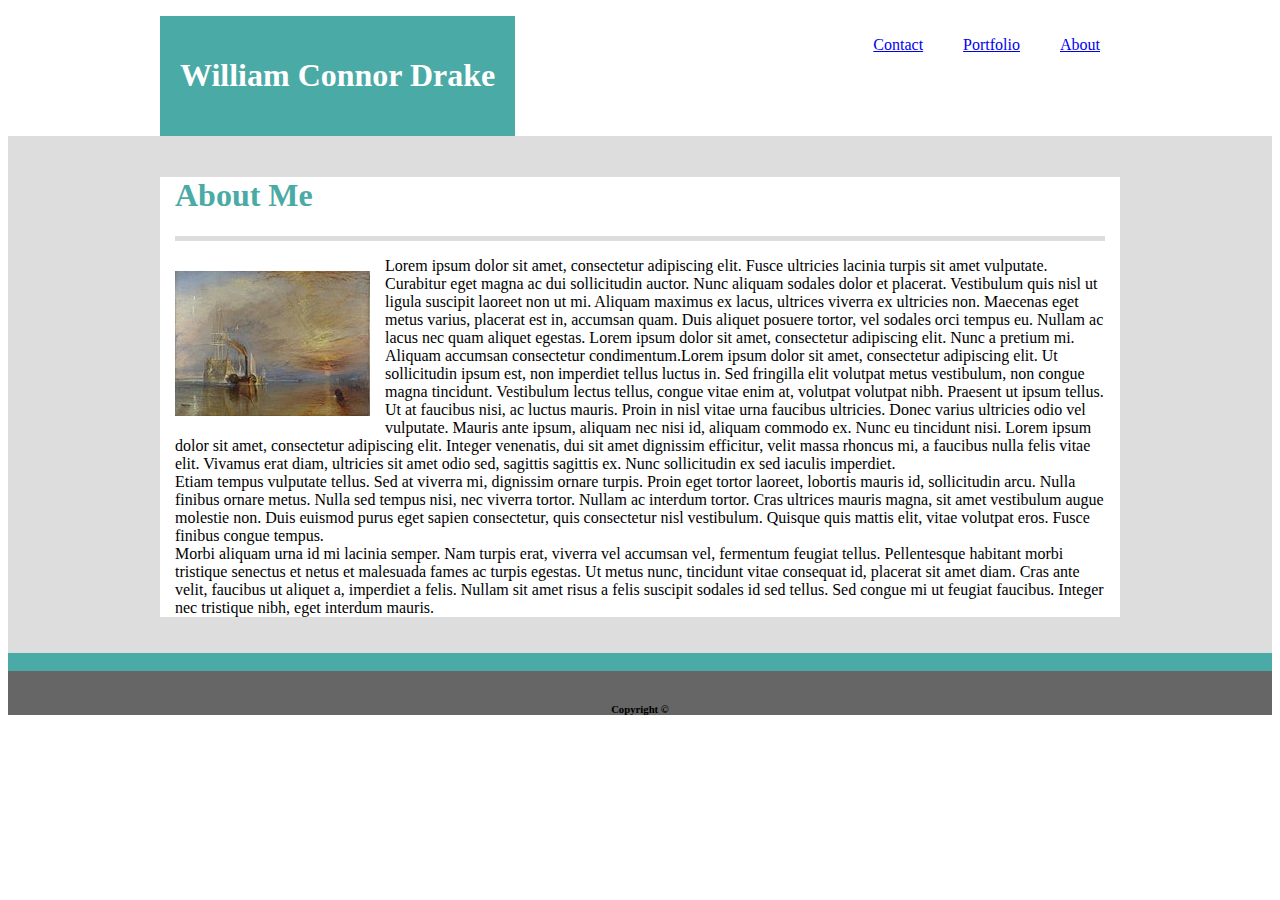
==== index.html @ 3e0917c5 "intial commit" ====
<!DOCTYPE html>
<html>
<head>
	<title>About Me</title>
		<link rel="stylesheet" type="text/css" href="assets/css/style.css">

</head>
<body>
	
	<div class="topractice">
		<div class= "top">

			<div class= "header">
				<h1>William Connor Drake</h1>
			</div>

	
			<ul>
				<li><a href="index.html">About </a></li>
				<li><a href="portfolio.html" target="_blank">Portfolio</a></li>
				<li> <a href= "contact.html" target="_blank">Contact</a></li>
			</ul>

		</div>
		<div style="clear:both;"></div>
	
	</div>

	<div class="backgroundgrey">

		<div class= "main">

			<div id="subheader"><h1>About Me</h1> </div>
			<img src="assets/images/turner.jpg" alt="Turner Painting" id="picture">
			<div class= "paragraph"> <p>
		Lorem ipsum dolor sit amet, consectetur adipiscing elit. Fusce ultricies lacinia turpis sit amet vulputate. Curabitur eget magna ac dui sollicitudin auctor. Nunc aliquam sodales dolor et placerat. Vestibulum quis nisl ut ligula suscipit laoreet non ut mi. Aliquam maximus ex lacus, ultrices viverra ex ultricies non. Maecenas eget metus varius, placerat est in, accumsan quam. Duis aliquet posuere tortor, vel sodales orci tempus eu. Nullam ac lacus nec quam aliquet egestas. Lorem ipsum dolor sit amet, consectetur adipiscing elit. Nunc a pretium mi. Aliquam accumsan consectetur condimentum.Lorem ipsum dolor sit amet, consectetur adipiscing elit. Ut sollicitudin ipsum est, non imperdiet tellus luctus in. Sed fringilla elit volutpat metus vestibulum, non congue magna tincidunt. Vestibulum lectus tellus, congue vitae enim at, volutpat volutpat nibh. Praesent ut ipsum tellus. Ut at faucibus nisi, ac luctus mauris. Proin in nisl vitae urna faucibus ultricies. Donec varius ultricies odio vel vulputate. Mauris ante ipsum, aliquam nec nisi id, aliquam commodo ex. Nunc eu tincidunt nisi. Lorem ipsum dolor sit amet, consectetur adipiscing elit. Integer venenatis, dui sit amet dignissim efficitur, velit massa rhoncus mi, a faucibus nulla felis vitae elit. Vivamus erat diam, ultricies sit amet odio sed, sagittis sagittis ex. Nunc sollicitudin ex sed iaculis imperdiet. <br>Etiam tempus vulputate tellus. Sed at viverra mi, dignissim ornare turpis.

Proin eget tortor laoreet, lobortis mauris id, sollicitudin arcu. Nulla finibus ornare metus. Nulla sed tempus nisi, nec viverra tortor. Nullam ac interdum tortor. Cras ultrices mauris magna, sit amet vestibulum augue molestie non. Duis euismod purus eget sapien consectetur, quis consectetur nisl vestibulum. Quisque quis mattis elit, vitae volutpat eros. Fusce finibus congue tempus. <br> Morbi aliquam urna id mi lacinia semper. Nam turpis erat, viverra vel accumsan vel, fermentum feugiat tellus. Pellentesque habitant morbi tristique senectus et netus et malesuada fames ac turpis egestas. Ut metus nunc, tincidunt vitae consequat id, placerat sit amet diam. Cras ante velit, faucibus ut aliquet a, imperdiet a felis. Nullam sit amet risus a felis suscipit sodales id sed tellus. Sed congue mi ut feugiat faucibus. Integer nec tristique nibh, eget interdum mauris.
</p>
			</div>
		</div>

	</div>

	<div class="tealbottom">
		<p>I don't know how else to do this</p>
	</div>
	
	<div class="copyright">
	<h6>Copyright ©</h6>
	</div>

</body>
</html>
---- assets/css/style.css ----
/*All Pages*/

 .topractice {
   width: 100%;
   background-color: white;
 }

.top {
	width: 960px;
	margin-left: auto;
	margin-right: auto;
   background-color: white;
}



.header {
	float: left;
	color: white;
	background-color:#4aaaa5;
	padding: 20px;
}



li  {
    float: right;
    display: block;
    padding: 20px;
    text-decoration: none;
    color: black;
}


.backgroundgrey{
   width: 100%;
   background-color:#dddddd;
   padding: 20px 0px;
}


.main {
	clear: both;
	background-color: white;
   width: 960px;
   margin-left: auto;
   margin-right: auto;

}

#subheader{
   color: #4aaaa5;
    border-bottom: 5px solid #dddddd;
    margin: 15px;
   
}


.tealbottom{
	background-color:#4aaaa5;
	color: #4aaaa5;
	margin: -1em 0em;
	
}
.copyright{
	clear: both;
	text-align: center;
	background-color: #666666;
	padding-top: 7px;
	
}

/*About Me*/

#picture{
	float: left;
	margin: 15px;
}

.paragraph {
	margin: 15px;
}


/* Portfolio */




.sydney { 
   position: relative;
   

}

#sydney{ 
   position: absolute; 
   top: 150px; 
   left: 50px;  
   color: white;
   background-color:#4aaaa5;
   width: 250px;
   padding: 0px;
   text-align: center;
}

.bike {
	position: relative;
}

#bike{ 
   position: absolute; 
   top: 150px; 
   left: 50px; 
   color: white;
   background-color:#4aaaa5;
   width: 250px;
   padding: 0px;
   text-align: center;


}

.building {
	position: relative;
}

#building{ 
   position: absolute; 
   top: 150px; 
   left: 50px; 
   color: white;
   background-color:#4aaaa5;
   width: 250px;
   padding: 0px;
   text-align: center;

}

.eye {
	position: relative;
}

#eye{ 
   position: absolute; 
   top: 150px; 
   left: 50px;  
   color: white;
   background-color:#4aaaa5;
   width: 250px;
   padding: 0px;
   text-align: center;

}

.waves {
	position: relative;
}

#waves{ 
   position: absolute; 
   top: 150px; 
   left: 50px;  
   color: white;
   background-color:#4aaaa5;
   width: 250px;
   padding: 0px;
   text-align: center;
}


/* Contact */

form {
	padding: 15px;

}

.submit {
	background-color:#4aaaa5 ;
}

.message{
	height: 100px;
	width: 100%;
}

.name {
	width: 100%;
}

.email{
	width: 100%;
}
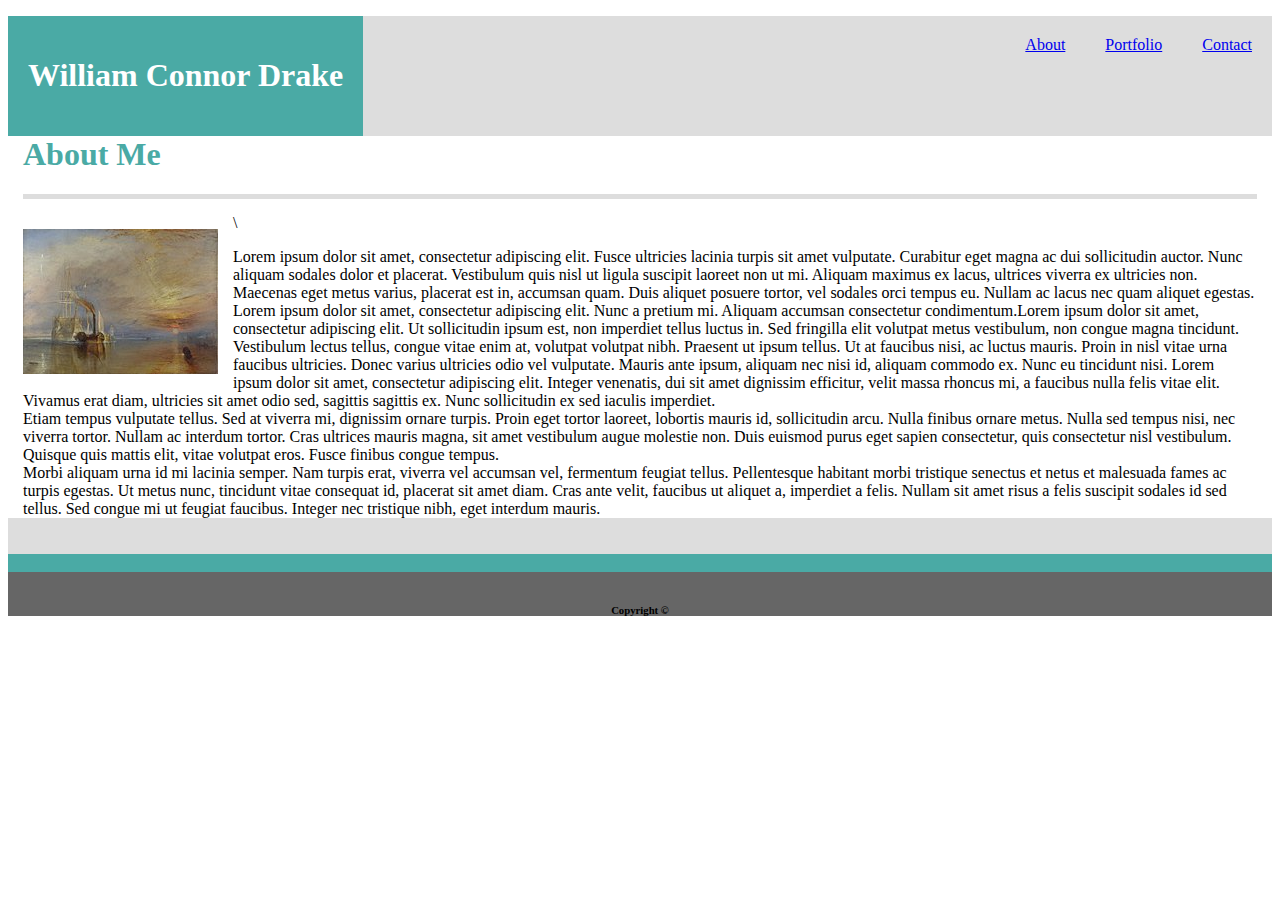
==== commit 9da83426: "last" ====
--- a/index.html
+++ b/index.html
@@ -1,54 +1,105 @@
 <!DOCTYPE html>
 <html>
+
 <head>
 	<title>About Me</title>
-		<link rel="stylesheet" type="text/css" href="assets/css/style.css">
+	<link rel="stylesheet" href="https://stackpath.bootstrapcdn.com/bootstrap/4.1.0/css/bootstrap.min.css" integrity="sha384-9gVQ4dYFwwWSjIDZnLEWnxCjeSWFphJiwGPXr1jddIhOegiu1FwO5qRGvFXOdJZ4"
+	 crossorigin="anonymous">
+
+	<link rel="stylesheet" type="text/css" href="assets/css/style.css">
+
 
 </head>
+
 <body>
-	
-	<div class="topractice">
-		<div class= "top">
 
-			<div class= "header">
-				<h1>William Connor Drake</h1>
-			</div>
+	<nav class="navbar navbar-expand-sm bg-light">
+		<div class="header">
+			<h1>William Connor Drake</h1>
+		</div>
 
-	
-			<ul>
-				<li><a href="index.html">About </a></li>
-				<li><a href="portfolio.html" target="_blank">Portfolio</a></li>
-				<li> <a href= "contact.html" target="_blank">Contact</a></li>
-			</ul>
+		<ul class="navbar-nav">
+			<li class="nav-item">
+				<a class="nav-link" href="contact.html" target="_blank">Contact</a>
+			</li>
+			<li class="nav-item">
+				<a class="nav-link" href="portfolio.html" target="_blank">Portfolio</a>
+			</li>
+			<li class="nav-item">
+				<a class="nav-link" href="index.html">About</a>
+			</li>
+		</ul>
 
-		</div>
-		<div style="clear:both;"></div>
-	
-	</div>
+	</nav>
+
+
+
 
 	<div class="backgroundgrey">
 
-		<div class= "main">
+		<div class="main">
 
-			<div id="subheader"><h1>About Me</h1> </div>
-			<img src="assets/images/turner.jpg" alt="Turner Painting" id="picture">
-			<div class= "paragraph"> <p>
-		Lorem ipsum dolor sit amet, consectetur adipiscing elit. Fusce ultricies lacinia turpis sit amet vulputate. Curabitur eget magna ac dui sollicitudin auctor. Nunc aliquam sodales dolor et placerat. Vestibulum quis nisl ut ligula suscipit laoreet non ut mi. Aliquam maximus ex lacus, ultrices viverra ex ultricies non. Maecenas eget metus varius, placerat est in, accumsan quam. Duis aliquet posuere tortor, vel sodales orci tempus eu. Nullam ac lacus nec quam aliquet egestas. Lorem ipsum dolor sit amet, consectetur adipiscing elit. Nunc a pretium mi. Aliquam accumsan consectetur condimentum.Lorem ipsum dolor sit amet, consectetur adipiscing elit. Ut sollicitudin ipsum est, non imperdiet tellus luctus in. Sed fringilla elit volutpat metus vestibulum, non congue magna tincidunt. Vestibulum lectus tellus, congue vitae enim at, volutpat volutpat nibh. Praesent ut ipsum tellus. Ut at faucibus nisi, ac luctus mauris. Proin in nisl vitae urna faucibus ultricies. Donec varius ultricies odio vel vulputate. Mauris ante ipsum, aliquam nec nisi id, aliquam commodo ex. Nunc eu tincidunt nisi. Lorem ipsum dolor sit amet, consectetur adipiscing elit. Integer venenatis, dui sit amet dignissim efficitur, velit massa rhoncus mi, a faucibus nulla felis vitae elit. Vivamus erat diam, ultricies sit amet odio sed, sagittis sagittis ex. Nunc sollicitudin ex sed iaculis imperdiet. <br>Etiam tempus vulputate tellus. Sed at viverra mi, dignissim ornare turpis.
 
-Proin eget tortor laoreet, lobortis mauris id, sollicitudin arcu. Nulla finibus ornare metus. Nulla sed tempus nisi, nec viverra tortor. Nullam ac interdum tortor. Cras ultrices mauris magna, sit amet vestibulum augue molestie non. Duis euismod purus eget sapien consectetur, quis consectetur nisl vestibulum. Quisque quis mattis elit, vitae volutpat eros. Fusce finibus congue tempus. <br> Morbi aliquam urna id mi lacinia semper. Nam turpis erat, viverra vel accumsan vel, fermentum feugiat tellus. Pellentesque habitant morbi tristique senectus et netus et malesuada fames ac turpis egestas. Ut metus nunc, tincidunt vitae consequat id, placerat sit amet diam. Cras ante velit, faucibus ut aliquet a, imperdiet a felis. Nullam sit amet risus a felis suscipit sodales id sed tellus. Sed congue mi ut feugiat faucibus. Integer nec tristique nibh, eget interdum mauris.
-</p>
+			<div class="container">
+				<div class="row">
+					<div class="col-sm-12">
+
+						<div id="subheader">
+							<h1>About Me</h1>
+						</div>
+
+
+						\
+
+
+						<img src="assets/images/turner.jpg" alt="Turner Painting" id="picture">
+
+
+
+						<div class="paragraph">
+							<p>
+								Lorem ipsum dolor sit amet, consectetur adipiscing elit. Fusce ultricies lacinia turpis sit amet vulputate. Curabitur eget
+								magna ac dui sollicitudin auctor. Nunc aliquam sodales dolor et placerat. Vestibulum quis nisl ut ligula suscipit
+								laoreet non ut mi. Aliquam maximus ex lacus, ultrices viverra ex ultricies non. Maecenas eget metus varius, placerat
+								est in, accumsan quam. Duis aliquet posuere tortor, vel sodales orci tempus eu. Nullam ac lacus nec quam aliquet
+								egestas. Lorem ipsum dolor sit amet, consectetur adipiscing elit. Nunc a pretium mi. Aliquam accumsan consectetur
+								condimentum.Lorem ipsum dolor sit amet, consectetur adipiscing elit. Ut sollicitudin ipsum est, non imperdiet tellus
+								luctus in. Sed fringilla elit volutpat metus vestibulum, non congue magna tincidunt. Vestibulum lectus tellus, congue
+								vitae enim at, volutpat volutpat nibh. Praesent ut ipsum tellus. Ut at faucibus nisi, ac luctus mauris. Proin in
+								nisl vitae urna faucibus ultricies. Donec varius ultricies odio vel vulputate. Mauris ante ipsum, aliquam nec nisi
+								id, aliquam commodo ex. Nunc eu tincidunt nisi. Lorem ipsum dolor sit amet, consectetur adipiscing elit. Integer
+								venenatis, dui sit amet dignissim efficitur, velit massa rhoncus mi, a faucibus nulla felis vitae elit. Vivamus erat
+								diam, ultricies sit amet odio sed, sagittis sagittis ex. Nunc sollicitudin ex sed iaculis imperdiet.
+								<br>Etiam tempus vulputate tellus. Sed at viverra mi, dignissim ornare turpis. Proin eget tortor laoreet, lobortis mauris
+								id, sollicitudin arcu. Nulla finibus ornare metus. Nulla sed tempus nisi, nec viverra tortor. Nullam ac interdum
+								tortor. Cras ultrices mauris magna, sit amet vestibulum augue molestie non. Duis euismod purus eget sapien consectetur,
+								quis consectetur nisl vestibulum. Quisque quis mattis elit, vitae volutpat eros. Fusce finibus congue tempus.
+								<br> Morbi aliquam urna id mi lacinia semper. Nam turpis erat, viverra vel accumsan vel, fermentum feugiat tellus. Pellentesque
+								habitant morbi tristique senectus et netus et malesuada fames ac turpis egestas. Ut metus nunc, tincidunt vitae consequat
+								id, placerat sit amet diam. Cras ante velit, faucibus ut aliquet a, imperdiet a felis. Nullam sit amet risus a felis
+								suscipit sodales id sed tellus. Sed congue mi ut feugiat faucibus. Integer nec tristique nibh, eget interdum mauris.
+							</p>
+						</div>
+					</div>
+
+				</div>
 			</div>
 		</div>
 
+
 	</div>
+
+	
+
 
 	<div class="tealbottom">
 		<p>I don't know how else to do this</p>
 	</div>
-	
+
 	<div class="copyright">
-	<h6>Copyright ©</h6>
+		<h6>Copyright ©</h6>
 	</div>
 
 </body>
+
 </html>--- a/assets/css/style.css
+++ b/assets/css/style.css
@@ -44,7 +44,6 @@
 .main {
 	clear: both;
 	background-color: white;
-   width: 960px;
    margin-left: auto;
    margin-right: auto;
 
